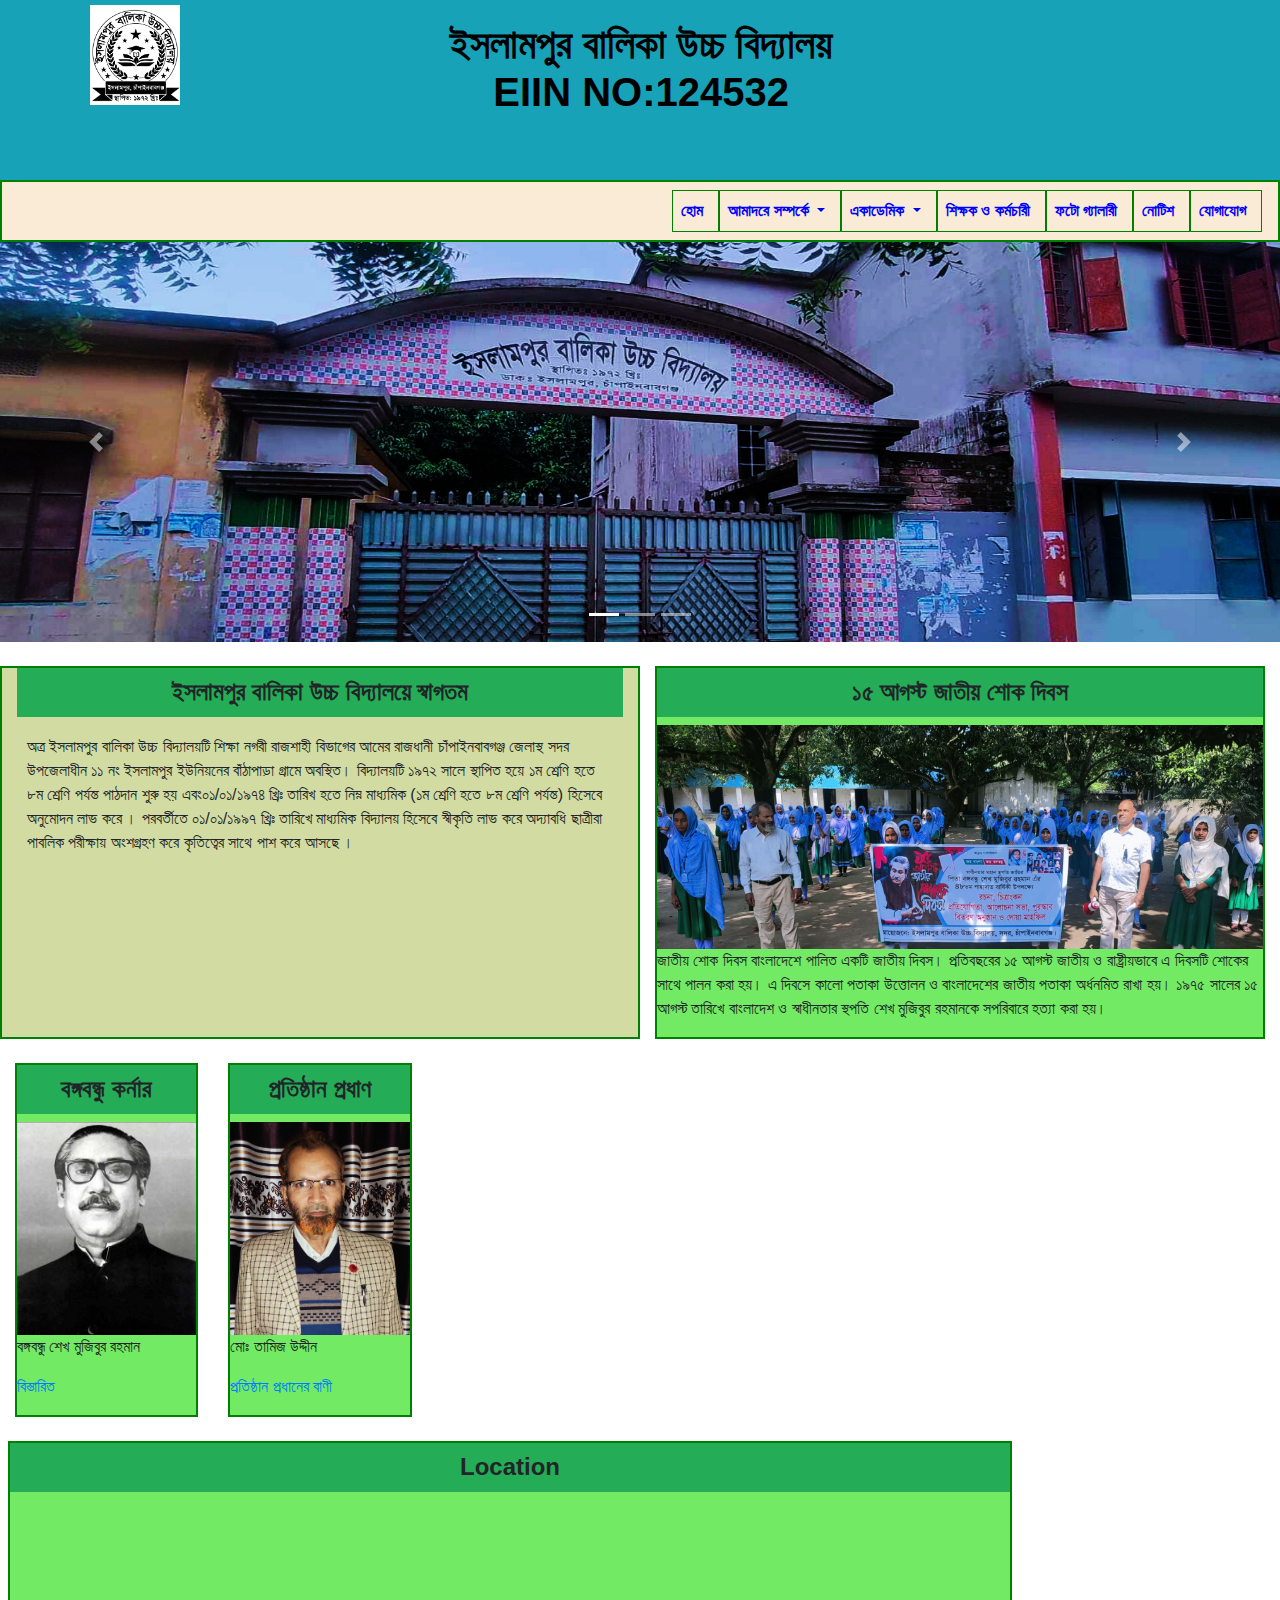
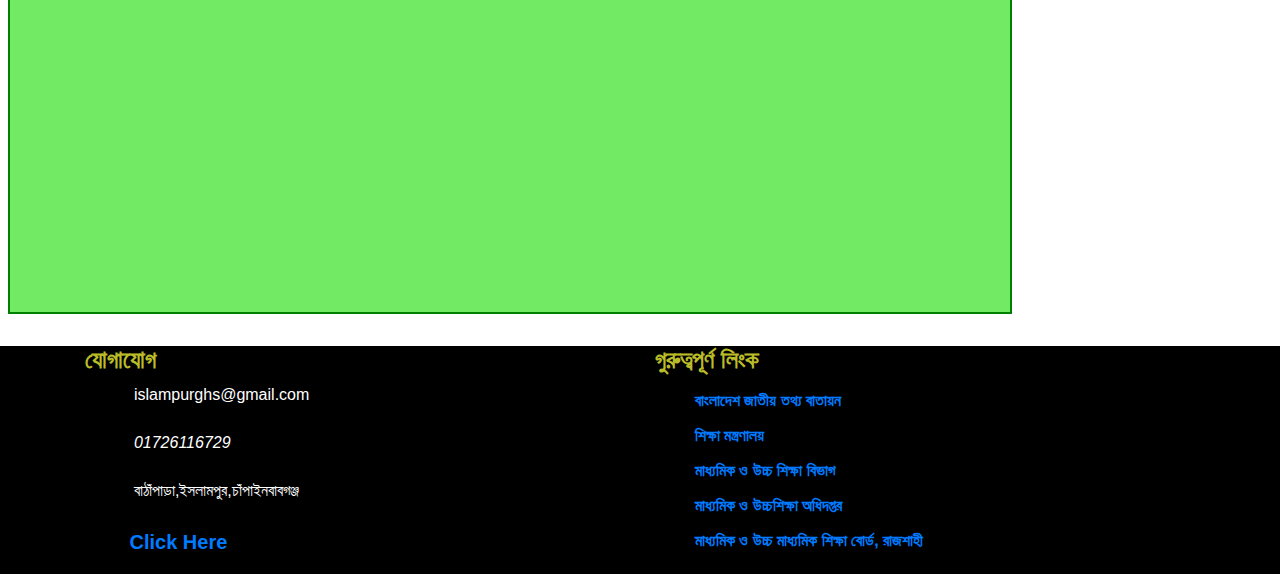
==== index.html @ 0453df39 "first commit" ====
<!DOCTYPE html>
<html lang="en">

<head>
  <meta charset="UTF-8">
  <meta name="viewport" content="width=device-width, initial-scale=1.0">
  <title>IGS</title>
  <!--external css file-->
  <link rel="stylesheet" href="assets/css/bootstrap.min.css" type="text/css">
  <link rel="stylesheet" href="assets/css/style.css" type="text/css">

  <!--font awesome cdn link-->
  <link rel="stylesheet" href="https://cdnjs.cloudflare.com/ajax/libs/font-awesome/6.4.2/css/all.min.css"
    integrity="sha512-z3gLpd7yknf1YoNbCzqRKc4qyor8gaKU1qmn+CShxbuBusANI9QpRohGBreCFkKxLhei6S9CQXFEbbKuqLg0DA=="
    crossorigin="anonymous" referrerpolicy="no-referrer" />

  <script src="assets/js/code.jquery.com_jquery-3.7.1.min.js"></script>


</head>

<body>
  
  <div class="container-fluid bg-info  header">
    <div class="container ">
      <div class="row ">
        <div class="col-sm-4  col-logo">
          <img class="img-fluid logo" src="assets/images/Logo.jpg" alt="logo image">

        </div>

        <div class="col-sm-8 logo-head-col">
          <h1 class="logo-head ">ইসলামপুর বালিকা উচ্চ বিদ্যালয়<br>EIIN NO:124532</h1>
        </div>

      </div>

    </div>
  </div>

  <!--Navbar-->

  <nav id="navbar" class="navbar navbar-expand-lg navbar-light bg-theme">
    <button class="navbar-toggler" type="button" data-toggle="collapse" data-target="#navbarText"
      aria-controls="navbarText" aria-expanded="false" aria-label="Toggle navigation">
      <!--<span class="navbar-toggler-icon"></span>-->
      <i class="fa-solid fa-bars text-dark"></i>
    </button>
    <div class="collapse navbar-collapse" id="navbarText">
      <ul class="navbar-nav ml-auto">
        <li class="nav-item ">
          <a class="nav-link" href="index.html">হোম <span class="sr-only">(current)</span></a>
        </li>
        <li class="nav-item dropdown">
          <a class="nav-link dropdown-toggle" href="#" id="navbarDropdownMenuLink" data-toggle="dropdown"
            aria-haspopup="true" aria-expanded="false">
            আমাদরে ‍সম্পর্কে
          </a>
          <div class="dropdown-menu" aria-labelledby="navbarDropdownMenuLink">
            <a class="dropdown-item" href="aboutSchool.html">প্রতিষ্ঠান সম্পর্কে</a>
            <a class="dropdown-item" href="speechOfHead.html">প্রতিষ্ঠান প্রধানের বাণী</a>
          </div>
        </li>


        <li class="nav-item dropdown">
          <a class="nav-link dropdown-toggle" href="#" id="navbarDropdownMenuLink" data-toggle="dropdown"
            aria-haspopup="true" aria-expanded="false">
            একাডেমিক
          </a>
          <div class="dropdown-menu" aria-labelledby="navbarDropdownMenuLink">
            <a class="dropdown-item" href="syllabus.html">সিলেবাস</a>
            <a class="dropdown-item" href="classRoutine.html">ক্লাস রুটিন</a>
            <a class="dropdown-item" href="examRoutine.html">পরীক্ষা রুটিন</a>
            <a class="dropdown-item" href="result.html">রেজাল্ট</a>
            <a class="dropdown-item" href="academicCalendar.html">একাডেমিক ক্যালেন্ডার</a>
          </div>
        </li>
        <li class="nav-item">
          <a class="nav-link" href="teacher.html">শিক্ষক ও কর্মচারী</a>
        </li>
        <li class="nav-item">
          <a class="nav-link" href="photoGallery.html">ফটো গ্যালারী</a>
        </li>
        <li class="nav-item">
          <a class="nav-link" href="notice.html">নোটিশ </a>
        </li>
        <li class="nav-item">
          <a class="nav-link" href="contact.html">যোগাযোগ </a>
        </li>

      </ul>

    </div>
  </nav>
  <!--End Navbar-->

  <!--Bootstrap Carousel-->
  <div id="carouselExampleIndicators" class="carousel slide" data-ride="carousel">
    <ol class="carousel-indicators">
      <li data-target="#carouselExampleIndicators" data-slide-to="0" class="active"></li>
      <li data-target="#carouselExampleIndicators" data-slide-to="1"></li>
      <li data-target="#carouselExampleIndicators" data-slide-to="2"></li>
    </ol>
    <div class="carousel-inner">
      <div class="carousel-item active">
        <img class="d-block w-100" src="assets/images/banner.jpg" alt="First slide">
      </div>
      <div class="carousel-item">
        <img class="d-block w-100" src="assets/images/banner2.jpg" alt="Second slide">
      </div>
      <div class="carousel-item">
        <img class="d-block w-100" src="assets/images/banner3.jpg" alt="Third slide">
      </div>
      <div class="carousel-item">
        <img class="d-block w-100" src="assets/images/banner4.jpg" alt="Third slide">
      </div>
      <div class="carousel-item">
        <img class="d-block w-100" src="assets/images/banner5.jpg" alt="Third slide">
      </div>
    </div>
    <a class="carousel-control-prev" href="#carouselExampleIndicators" role="button" data-slide="prev">
      <span class="carousel-control-prev-icon" aria-hidden="true"></span>
      <span class="sr-only">Previous</span>
    </a>
    <a class="carousel-control-next" href="#carouselExampleIndicators" role="button" data-slide="next">
      <span class="carousel-control-next-icon" aria-hidden="true"></span>
      <span class="sr-only">Next</span>
    </a>
  </div>
  <!--bootstrapEnd carousel -->

  <div class="container-fluid mt-4">
    <div class="row">
      <div class="col-sm-6 welcome-frame">
        <h4 class="welcome">ইসলামপুর বালিকা উচ্চ বিদ্যালয়ে স্বাগতম </h4>
        <p>অত্র ইসলামপুর বালিকা উচ্চ বিদ্যালয়টি শিক্ষা নগরী রাজশাহী বিভাগের আমের রাজধানী চাঁপাইনবাবগঞ্জ জেলাস্থ সদর
          উপজেলাধীন ১১ নং ইসলামপুর ইউনিয়নের বাঁঠাপাড়া গ্রামে অবস্থিত। বিদ্যালয়টি ১৯৭২ সালে স্থাপিত হয়ে ১ম শ্রেণি হতে ৮ম
          শ্রেণি পর্যন্ত পাঠদান শুরু হয় এবং০১/০১/১৯৭৪ খ্রিঃ তারিখ হতে নিম্ন মাধ্যমিক (১ম শ্রেণি হতে ৮ম শ্রেণি পর্যন্ত)
          হিসেবে অনুমোদন লাভ করে । পরবর্তীতে ০১/০১/১৯৯৭ খ্রিঃ তারিখে মাধ্যমিক বিদ্যালয় হিসেবে স্বীকৃতি লাভ করে অদ্যাবধি
          ছাত্রীরা পাবলিক পরীক্ষায় অংশগ্রহণ করে কৃতিত্বের সাথে পাশ করে আসছে । </p>
      </div>
      <div class="col-sm-6">
        <div class="outer-right august ">
          <h4>১৫ আগস্ট জাতীয় শোক দিবস</h4>
          <img class="img-fluid" src="assets/images/banner4.jpg" alt="">
          <p>জাতীয় শোক দিবস বাংলাদেশে পালিত একটি জাতীয় দিবস। প্রতিবছরের ১৫ আগস্ট জাতীয় ও রাষ্ট্রীয়ভাবে এ দিবসটি
            শোকের সাথে পালন করা হয়। এ দিবসে কালো পতাকা উত্তোলন ও বাংলাদেশের জাতীয় পতাকা অর্ধনমিত রাখা হয়। ১৯৭৫ সালের
            ১৫ আগস্ট তারিখে বাংলাদেশ ও স্বাধীনতার স্থপতি শেখ মুজিবুর রহমানকে সপরিবারে হত্যা করা হয়।</p>
        </div>
      </div>

      <div class="col-sm-2 mt-4">
        <div class="outer-right august ">
          <h4>বঙ্গবন্ধু কর্নার</h4>
          <img class="img-fluid" src="assets/images/bongobondhu.jpg" alt="">
          <p>বঙ্গবন্ধু শেখ মুজিবুর রহমান</p>
          <a href="bonggobondhuCornar.html">
            <p>বিস্তারিত <i class="fa-solid fa-arrow-right-long"></i></p>
          </a>

        </div>
      </div>

      <div class="col-sm-2 mt-4 ">
        <div class="outer-right august ">
          <h4>প্রতিষ্ঠান প্রধাণ</h4>
          <img class="img-fluid" src="assets/images/Tamiz uddin.jpg" alt="">
          <p>মোঃ তামিজ উদ্দীন</p>
          <a href="speechOfHead.html">
            <p>প্রতিষ্ঠান প্রধানের বাণী <i class="fa-solid fa-arrow-right-long"></i></p>
          </a>

        </div>
      </div>

      <div class="col-sm-7.9 mt-4 m-2">
        <div class="outer-right august ">
          <h4><i class="fa-solid fa-location-dot"></i> Location</h4>
          <iframe
            src="https://www.google.com/maps/embed?pb=!1m18!1m12!1m3!1d2566.5522720764584!2d88.24492935464497!3d24.532085637190814!2m3!1f0!2f0!3f0!3m2!1i1024!2i768!4f13.1!3m3!1m2!1s0x39fbb524bebe476f%3A0x3fbae392ec10fe1d!2sBathapara%20Jame%20Mosjid!5e0!3m2!1sen!2sbd!4v1694084468363!5m2!1sen!2sbd"
            width="1000" height="405" style="border:0;" allowfullscreen="" loading="lazy"
            referrerpolicy="no-referrer-when-downgrade"></iframe>
        </div>
      </div>
    </div>
  </div>
  


  <!--Footer-->
 
  
 <div class="container-fluid mt-4 footer">
    <div class="container">
      <div class="row">
        <div class="col-sm-6">
          <h4>যোগাযোগ</h4>
          <ul>
            <li><i class="fa-regular fa-envelope"></i>&nbsp; islampurghs@gmail.com</i></li><br>
            <li><i class="fa-solid fa-phone-volume"> &nbsp; 01726116729</i></li><br>
            <li><i class="fa-solid fa-location-dot"></i>&nbsp; বাঠাঁপাড়া,ইসলামপুর,চাঁপাইনবাবগঞ্জ</li><br>
            <li><i class="fa-brands fa-square-facebook "></i><a href="https://www.facebook.com/islampurghs"> &nbsp;<span>Click Here</span></a></li>

          </ul>

        </div>
        <div class="col-sm-6">
          <h4>গুরুত্বপূর্ণ লিংক</h4>
          <ul class="important-link">
            <li><a href="https://bangladesh.gov.bd/index.php"> বাংলাদেশ জাতীয় তথ্য বাতায়ন</a></li>
            <li><a href="https://moedu.gov.bd/"> শিক্ষা মন্ত্রণালয়</a></li>
            <li><a href="https://www.shed.gov.bd/"> মাধ্যমিক ও উচ্চ শিক্ষা বিভাগ</a></li>
            <li><a href="https://dshe.gov.bd/">মাধ্যমিক ও উচ্চশিক্ষা অধিদপ্তর</a> </li>
            <li><a href="https://rajshahieducationboard.gov.bd/">মাধ্যমিক ও উচ্চ মাধ্যমিক শিক্ষা বোর্ড, রাজশাহী</a></li>
          </ul>
        </div>
        
      </div>

    </div>

  </div>
  








  <!--js file-->

  <script src="assets/js/bootstrap.min.js"></script>

  <script>
    window.onscroll = function () { myFunction() };
    var navbar = document.getElementById("navbar");
    var sticky = navbar.offsetTop;


    function myFunction() {
      if (window.pageYOffset >= sticky) {
        navbar.classList.add("sticky");
      }
      else {
        navbar.classList.remove("sticky");
      }
    }

  </script>


</body>

</html>
---- assets/css/style.css ----
.col-logo{
    width: 20%;
}

.logo{
    width: 90px;
    margin: 5px;
}

.logo-head{
    text-align: center;
    margin-top: 20px;
    position: absolute;
    font-weight: bold;
    left: 0px;
    color: black;
    
}



/*
@media only screen and (max-width:768px){
    .ico-icon .fab{
        width: 25px;
        height: 25px;
        font-size: 14px;
        margin-top: 10px; 
        
    }
    .logo-head{
        font-size: 1.50rem;
        margin: 0;
        padding: 0;
        
    }
    .logo-head-col{
        padding: 0px;
        margin: 0px;
    }
    .col-logo{
        padding: 0px;
        margin: 0px;
    }
    .container-fluid {
    width: 100%;
    padding-right: 15px;
    padding-left: 15px;
    margin-right: auto;
    margin-left: auto;
    height: 175px;
}
}*/
@media(width<600px){
    .header{height: 160px;width: auto;}
     .header .logo-head{font-size: larger;}

}
@media(width>=600px){
    .header{height: 180px;width: 100%;}
    .carousel img{
        height: 400px;
    
    }
 }


/*navbar*/
.bg-theme{
    background-color: antiquewhite;
    border: 2px solid green;
}
.navbar-light .navbar-nav .nav-link{
    color: blue;
    font-weight: bold;
    padding-right:15px ;
    border: 1px solid green;
}
.navbar-light .navbar-nav .nav-link:hover{
    background-color: red;
    color: white;
}
button .fa-solid{
    color: black;
    font-size: 30px;
}
.dropdown:hover .dropdown-menu{
    display: block;
}
/*welcome part*/
.welcome-frame{
    border: 2px solid green;
    background-color: rgb(210, 220, 162);
}
.welcome-frame h4{
    padding: 10px;
    text-align: center;
    font-weight: bold;
    background-color: rgb(36, 173, 86);
}
.welcome-frame p{
    padding: 10px;
    
}
.august h4{
    background-color: rgb(36, 173, 86);
    font-weight: bold;
    padding: 10px;
    text-align: center;
}
.outer-right{
    border: 2px solid green;
    background-color: rgb(114, 234, 99);
    width: 100%;
}

/*footer*/
.footer{
    margin: 0px;
    padding: 0px;
    width: 100%;
    background: black;
    position: relative;
    bottom: 0px;
    
}
.footer h4{
    color: rgb(187, 189, 40);
    font-weight: bold;
    
}
.footer li{
    color: white;
    list-style: none;
}
.footer li a span{
    font-weight: bold;
    font-size: 20px;
}
.footer .important-link li a{
    font-weight: bold;
    line-height: 35px;
}


/*sticky*/
.sticky{
    position: fixed;
    top: 0px;
    width: 100%;
    z-index: 9999;;
}
.sticky + .content{
    margin-top: 30px ;
}

/*aboutSchool.html*/
.introduction{
    width: 100%;
}
.introduction h5{
    font-weight: bold;
    color: green;
}

/*speechOfHead.html*/
.photoOfHeadTeacher{
    width: 300px;
    float: right;
}
.photoOfHeadTeacher img{
    width: 100%;
    border: 15px solid
    green;

}
.photoOfHeadTeacher p{
    text-align: center;
    font-size: 20px;
    font-weight: bold;
}
.speechOfHead{
    
    
    margin: 220px;
    display: inline;
    
}
.speechOfHead-frame{
    padding: 15px;
    
   
}
.speechOfHead h4{
    color: green;
    font-weight: bold;
}

/*contact.html*/
.contact{
    border: 2px solid green;
    margin: 10px;
}
.contact li{
    list-style: none;
    font-size: 20px;
    line-height: 45px;
}
.contact h4{
    color: green;
    font-weight: bold;
    margin: 20px;
}
/*bonggobondhuCornar.html*/
.mujibCornar{
    border: 2px solid green;
    margin: 20px;
}
.mujibCornar h1{
    font-weight: bold;
    text-align: center;
    background-color: green;
    padding: 10px;
}
/*teacher*/
.teacher-list{
    border:2px solid green;
    margin: 5px;
}
.teacher-list h2{
    padding: 10px;
    font-weight: bold;
    color: green;
    text-align: center;
    margin-top: 35px;
}
/*classRoutine*/
.class-routine{
    border: 2px solid green;
    margin: 10px;
    padding: 10px;
}
.class-routine h2{
    color: green;
    font-weight: bold;
}
.class-routine h4{
    text-align: center;
    font-weight: bold;
    font-size: 30px;
}
.class-routine p{
    text-align: center;
}
.class-routine th{
    text-align: center;
    background-color: aqua;
}

/*Syllabus*/
.syllabus{
    border: 2px solid green;
    margin: 10px;
   
}
.syllabus h2{
    text-align: center;
    color: green;
    font-weight: bold;
    border-bottom:2px solid green ;
}

/*Photo Gallery*/
.gallery{
    margin: 20px;
}
.gallery h2{
    text-align: center;
    font-weight: bold;
    color: green;
    border-bottom: 5px solid green;
    background-color: yellow;
}
.box{
    display: block;
    float: left;
    width: 20%;
    padding: 10px;
}
.gallery img{
    width: 100%;
    border-radius: 5px;
}
.gallery img:hover{
    transform: scale(1.5);
    transition: .5s ;
}

/*Notice*/
.notice{
    width: auto;
    height: 400px;
    border: 3px solid black;
    margin: 50px 50px;

}
.notice h2{
    background: green;
    padding: 5px;
    text-align: center;
    color: white;

}
.notice .marq{
    height: 300px;
    text-align: center;
    
}
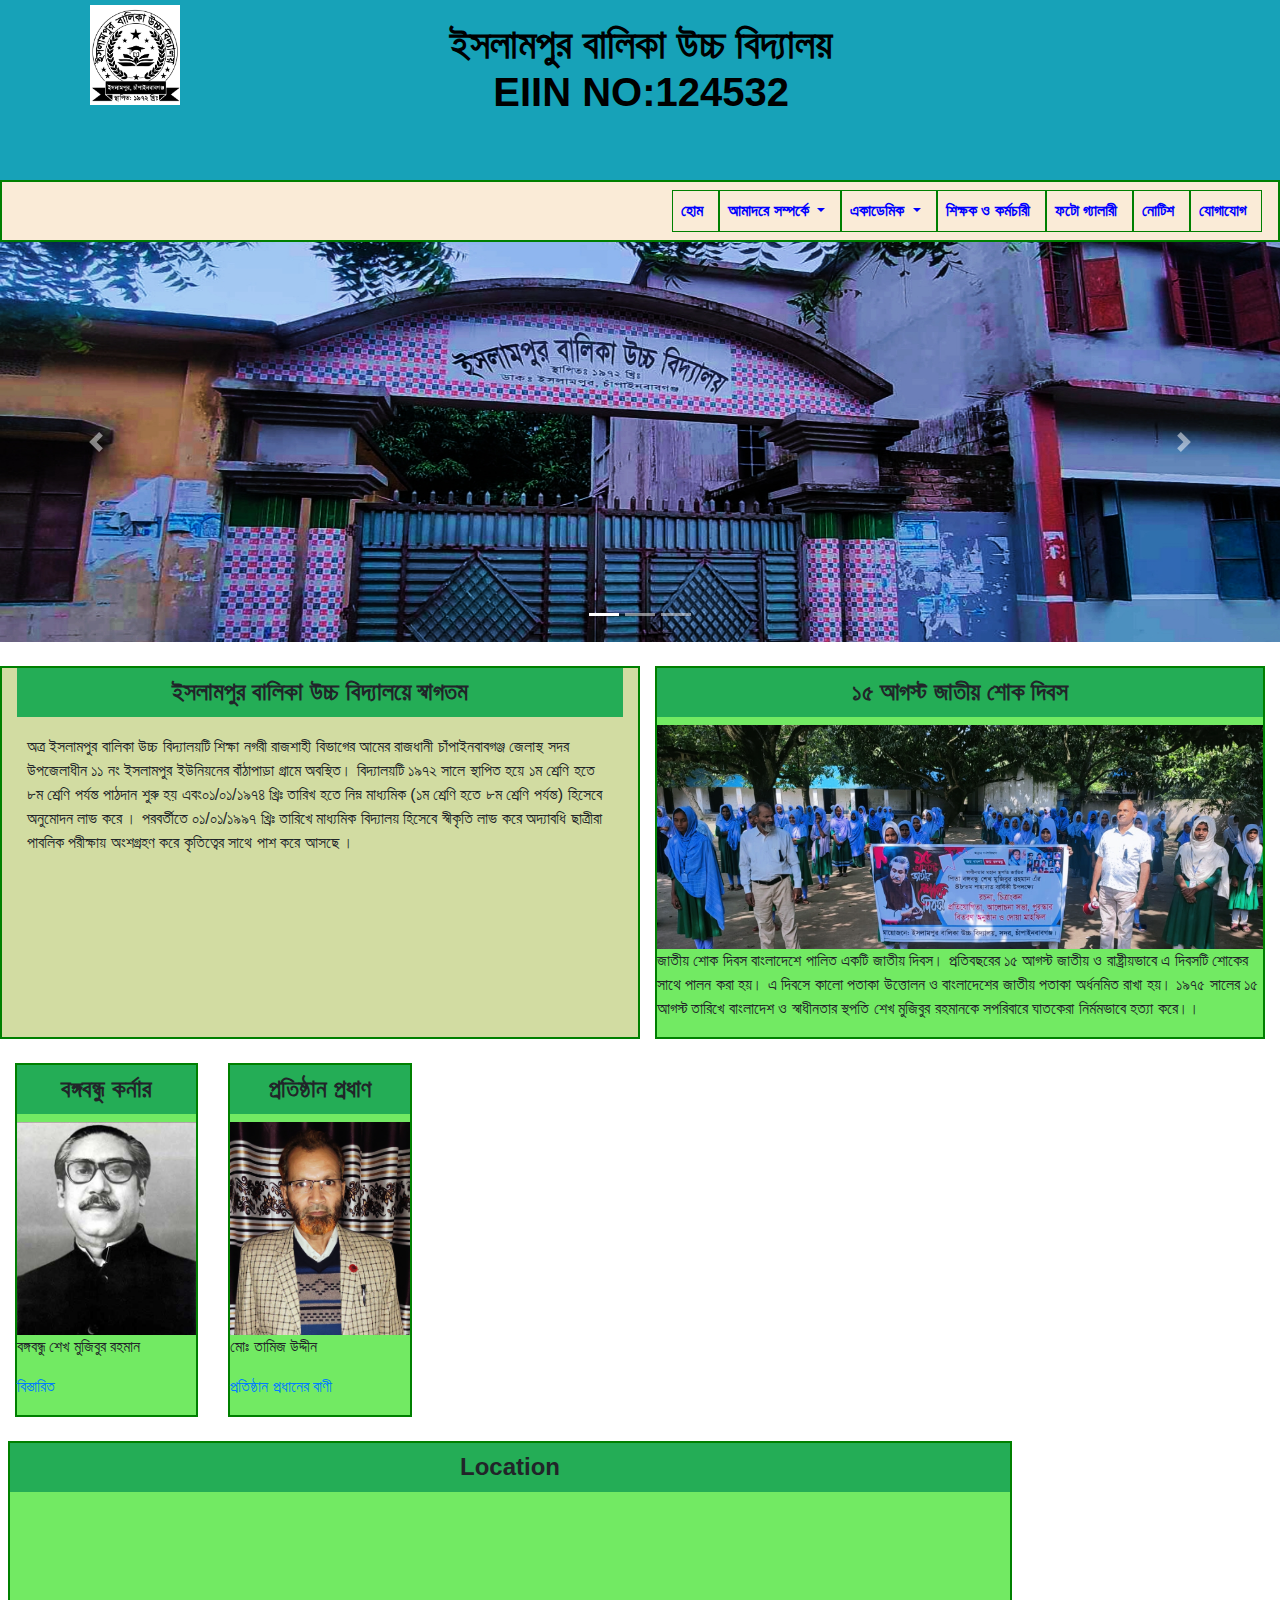
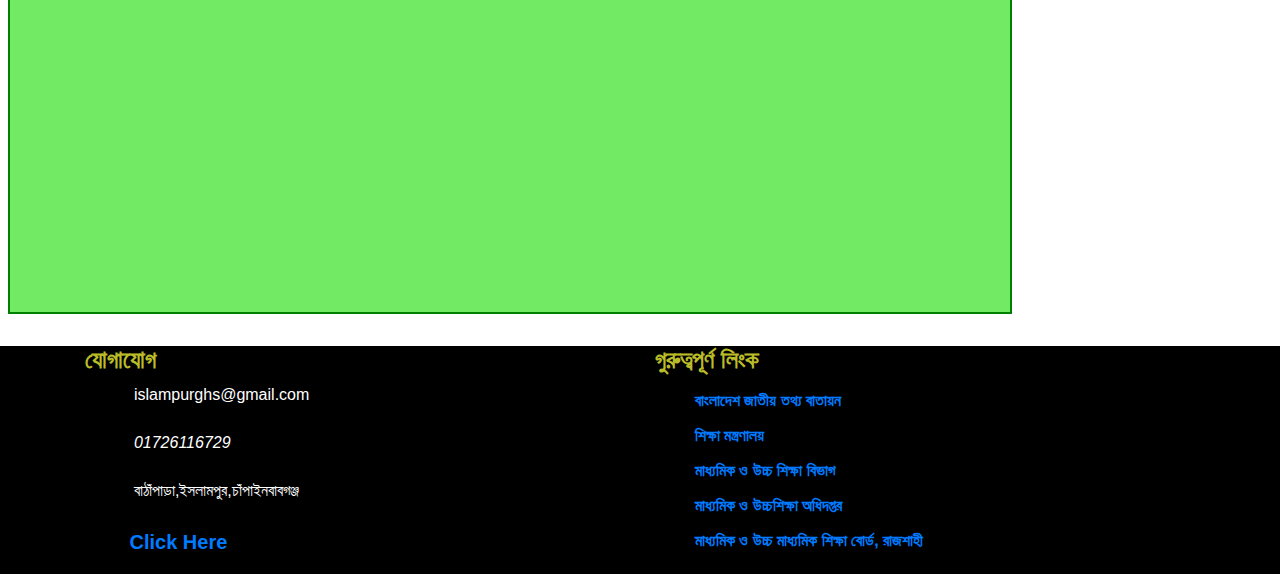
==== commit 09ba6be5: "Update index.html" ====
--- a/index.html
+++ b/index.html
@@ -146,7 +146,7 @@
           <img class="img-fluid" src="assets/images/banner4.jpg" alt="">
           <p>জাতীয় শোক দিবস বাংলাদেশে পালিত একটি জাতীয় দিবস। প্রতিবছরের ১৫ আগস্ট জাতীয় ও রাষ্ট্রীয়ভাবে এ দিবসটি
             শোকের সাথে পালন করা হয়। এ দিবসে কালো পতাকা উত্তোলন ও বাংলাদেশের জাতীয় পতাকা অর্ধনমিত রাখা হয়। ১৯৭৫ সালের
-            ১৫ আগস্ট তারিখে বাংলাদেশ ও স্বাধীনতার স্থপতি শেখ মুজিবুর রহমানকে সপরিবারে হত্যা করা হয়।</p>
+            ১৫ আগস্ট তারিখে বাংলাদেশ ও স্বাধীনতার স্থপতি শেখ মুজিবুর রহমানকে সপরিবারে ঘাতকেরা নির্মমভাবে হত্যা করে।।</p>
         </div>
       </div>
 
@@ -254,4 +254,4 @@
 
 </body>
 
-</html>+</html>
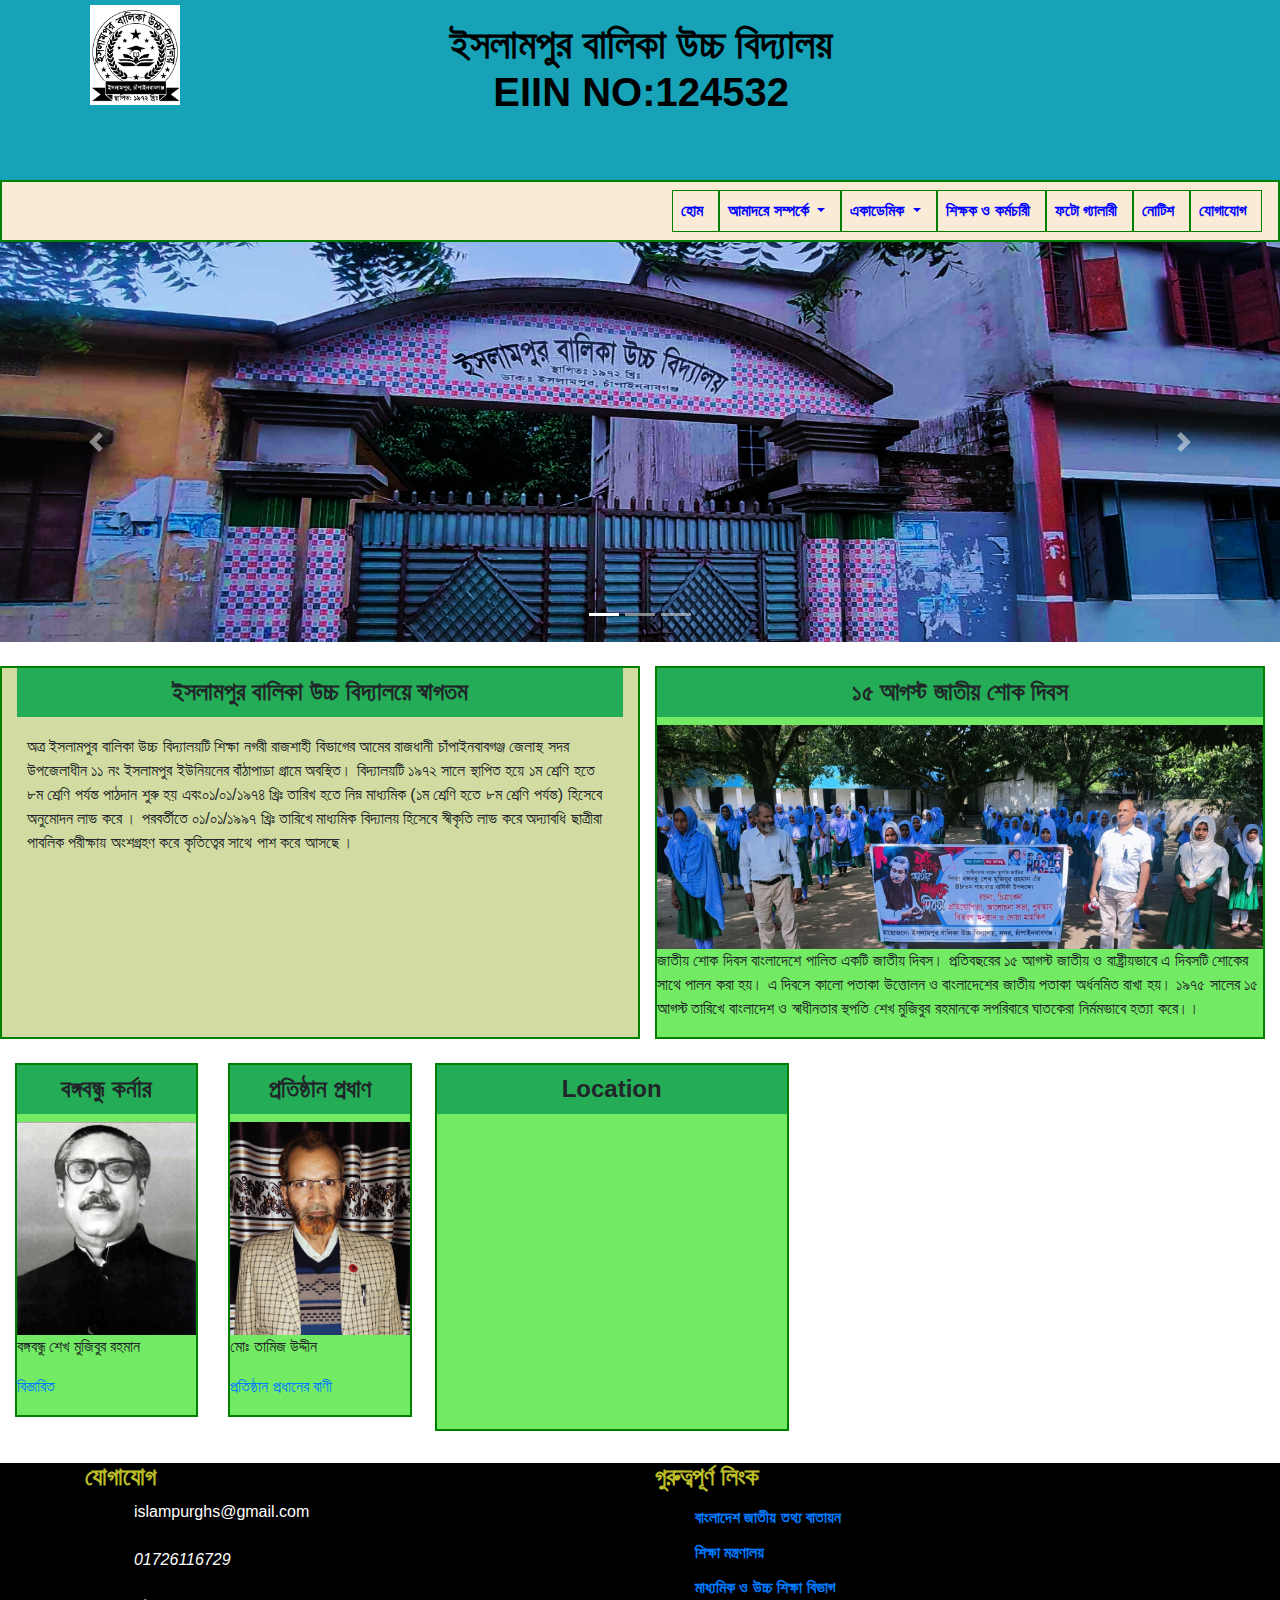
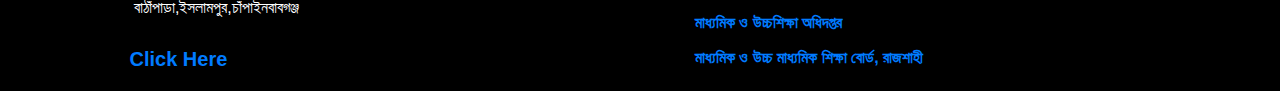
==== commit 7730bfdc: "Update index.html" ====
--- a/index.html
+++ b/index.html
@@ -177,10 +177,7 @@
       <div class="col-sm-7.9 mt-4 m-2">
         <div class="outer-right august ">
           <h4><i class="fa-solid fa-location-dot"></i> Location</h4>
-          <iframe
-            src="https://www.google.com/maps/embed?pb=!1m18!1m12!1m3!1d2566.5522720764584!2d88.24492935464497!3d24.532085637190814!2m3!1f0!2f0!3f0!3m2!1i1024!2i768!4f13.1!3m3!1m2!1s0x39fbb524bebe476f%3A0x3fbae392ec10fe1d!2sBathapara%20Jame%20Mosjid!5e0!3m2!1sen!2sbd!4v1694084468363!5m2!1sen!2sbd"
-            width="1000" height="405" style="border:0;" allowfullscreen="" loading="lazy"
-            referrerpolicy="no-referrer-when-downgrade"></iframe>
+         <iframe src="https://www.google.com/maps/embed?pb=!1m18!1m12!1m3!1d3629.6497697242016!2d88.24337227610215!3d24.532198458313!2m3!1f0!2f0!3f0!3m2!1i1024!2i768!4f13.1!3m3!1m2!1s0x39fbb524bebe476f%3A0x3fbae392ec10fe1d!2sBathapara%20Jame%20Mosjid!5e0!3m2!1sen!2sbd!4v1694275373538!5m2!1sen!2sbd" width="350" height="300" style="border:0;" allowfullscreen="" loading="lazy" referrerpolicy="no-referrer-when-downgrade"></iframe>
         </div>
       </div>
     </div>
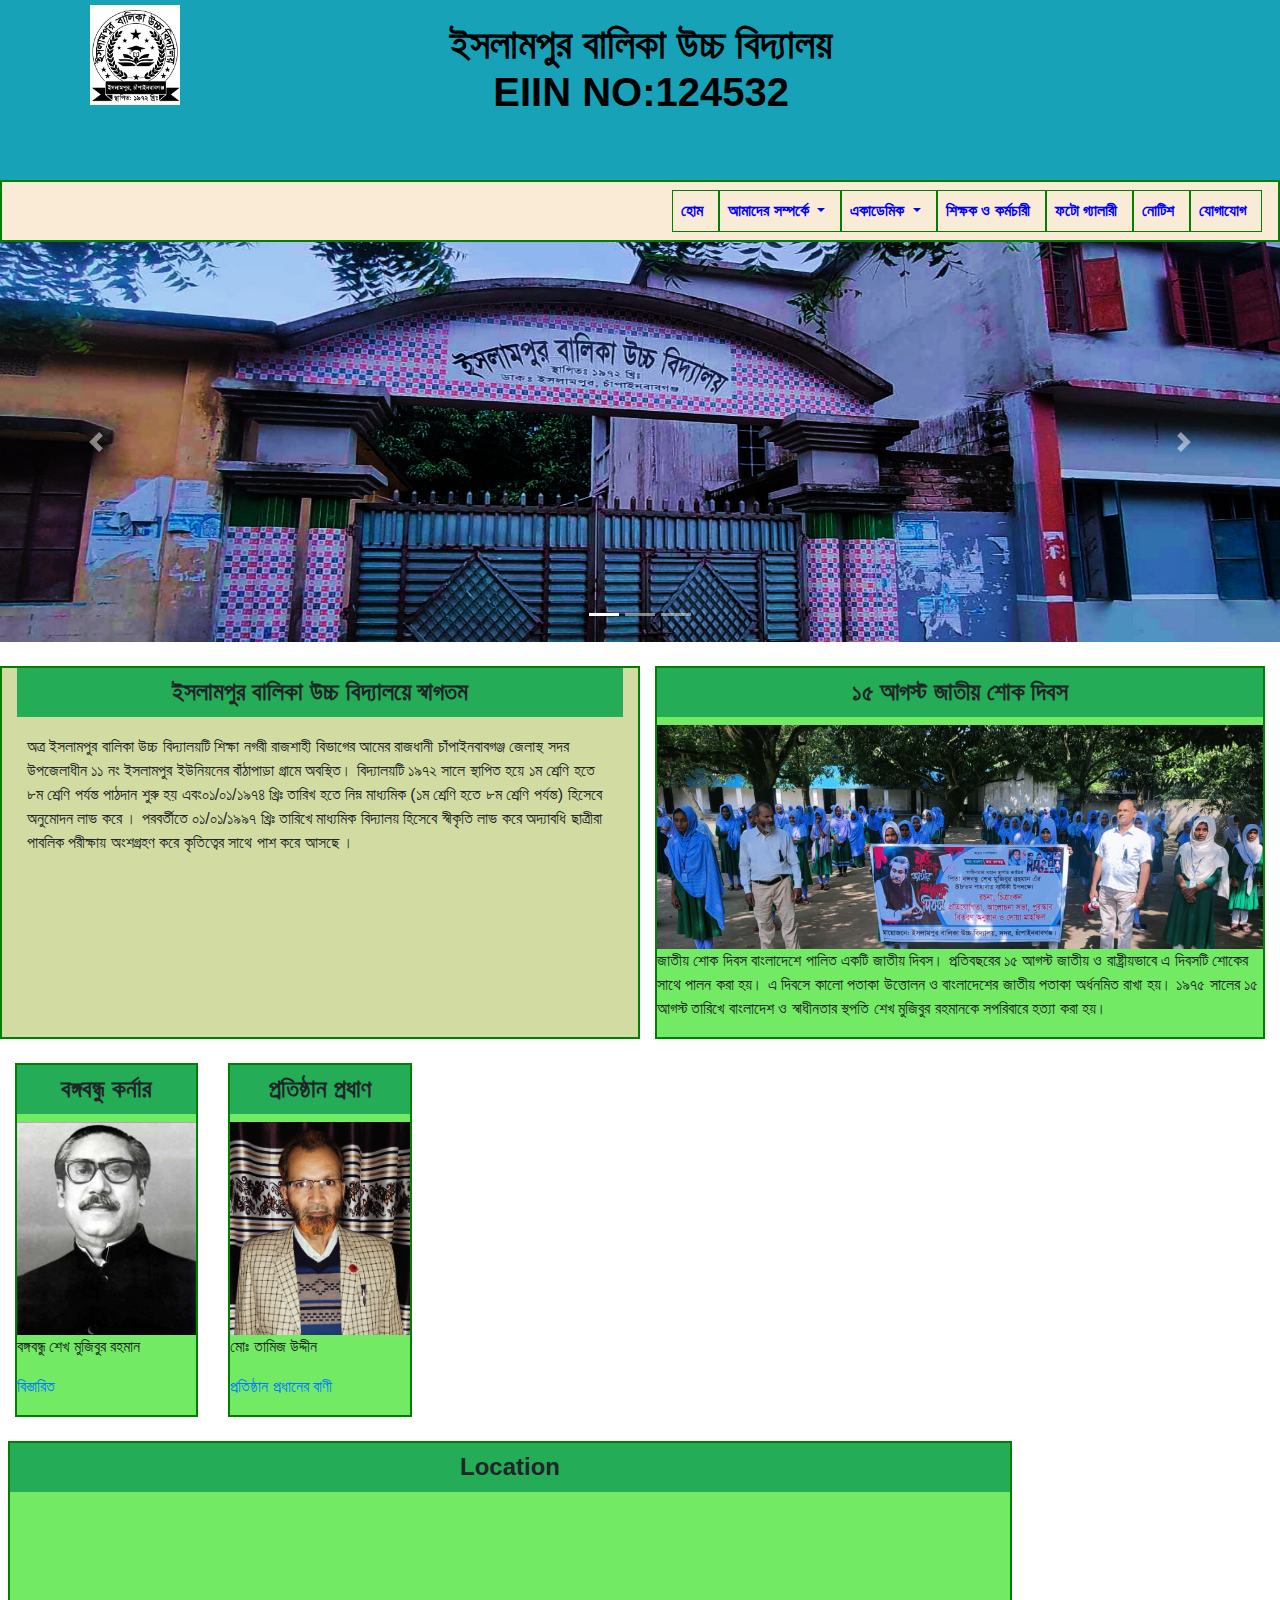
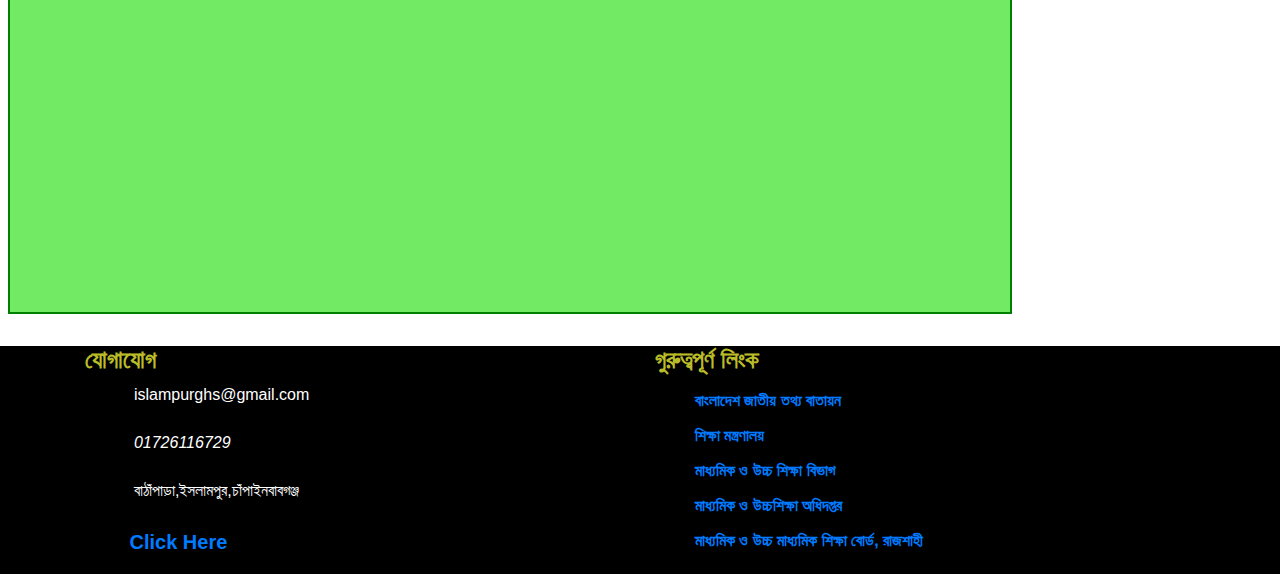
==== commit 27196d40: "Update index.html" ====
--- a/index.html
+++ b/index.html
@@ -54,7 +54,7 @@
         <li class="nav-item dropdown">
           <a class="nav-link dropdown-toggle" href="#" id="navbarDropdownMenuLink" data-toggle="dropdown"
             aria-haspopup="true" aria-expanded="false">
-            আমাদরে ‍সম্পর্কে
+            আমাদের ‍সম্পর্কে
           </a>
           <div class="dropdown-menu" aria-labelledby="navbarDropdownMenuLink">
             <a class="dropdown-item" href="aboutSchool.html">প্রতিষ্ঠান সম্পর্কে</a>
@@ -146,7 +146,7 @@
           <img class="img-fluid" src="assets/images/banner4.jpg" alt="">
           <p>জাতীয় শোক দিবস বাংলাদেশে পালিত একটি জাতীয় দিবস। প্রতিবছরের ১৫ আগস্ট জাতীয় ও রাষ্ট্রীয়ভাবে এ দিবসটি
             শোকের সাথে পালন করা হয়। এ দিবসে কালো পতাকা উত্তোলন ও বাংলাদেশের জাতীয় পতাকা অর্ধনমিত রাখা হয়। ১৯৭৫ সালের
-            ১৫ আগস্ট তারিখে বাংলাদেশ ও স্বাধীনতার স্থপতি শেখ মুজিবুর রহমানকে সপরিবারে ঘাতকেরা নির্মমভাবে হত্যা করে।।</p>
+            ১৫ আগস্ট তারিখে বাংলাদেশ ও স্বাধীনতার স্থপতি শেখ মুজিবুর রহমানকে সপরিবারে হত্যা করা হয়।</p>
         </div>
       </div>
 
@@ -177,7 +177,10 @@
       <div class="col-sm-7.9 mt-4 m-2">
         <div class="outer-right august ">
           <h4><i class="fa-solid fa-location-dot"></i> Location</h4>
-         <iframe src="https://www.google.com/maps/embed?pb=!1m18!1m12!1m3!1d3629.6497697242016!2d88.24337227610215!3d24.532198458313!2m3!1f0!2f0!3f0!3m2!1i1024!2i768!4f13.1!3m3!1m2!1s0x39fbb524bebe476f%3A0x3fbae392ec10fe1d!2sBathapara%20Jame%20Mosjid!5e0!3m2!1sen!2sbd!4v1694275373538!5m2!1sen!2sbd" width="350" height="300" style="border:0;" allowfullscreen="" loading="lazy" referrerpolicy="no-referrer-when-downgrade"></iframe>
+          <iframe
+            src="https://www.google.com/maps/embed?pb=!1m18!1m12!1m3!1d2566.5522720764584!2d88.24492935464497!3d24.532085637190814!2m3!1f0!2f0!3f0!3m2!1i1024!2i768!4f13.1!3m3!1m2!1s0x39fbb524bebe476f%3A0x3fbae392ec10fe1d!2sBathapara%20Jame%20Mosjid!5e0!3m2!1sen!2sbd!4v1694084468363!5m2!1sen!2sbd"
+            width="1000" height="405" style="border:0;" allowfullscreen="" loading="lazy"
+            referrerpolicy="no-referrer-when-downgrade"></iframe>
         </div>
       </div>
     </div>
